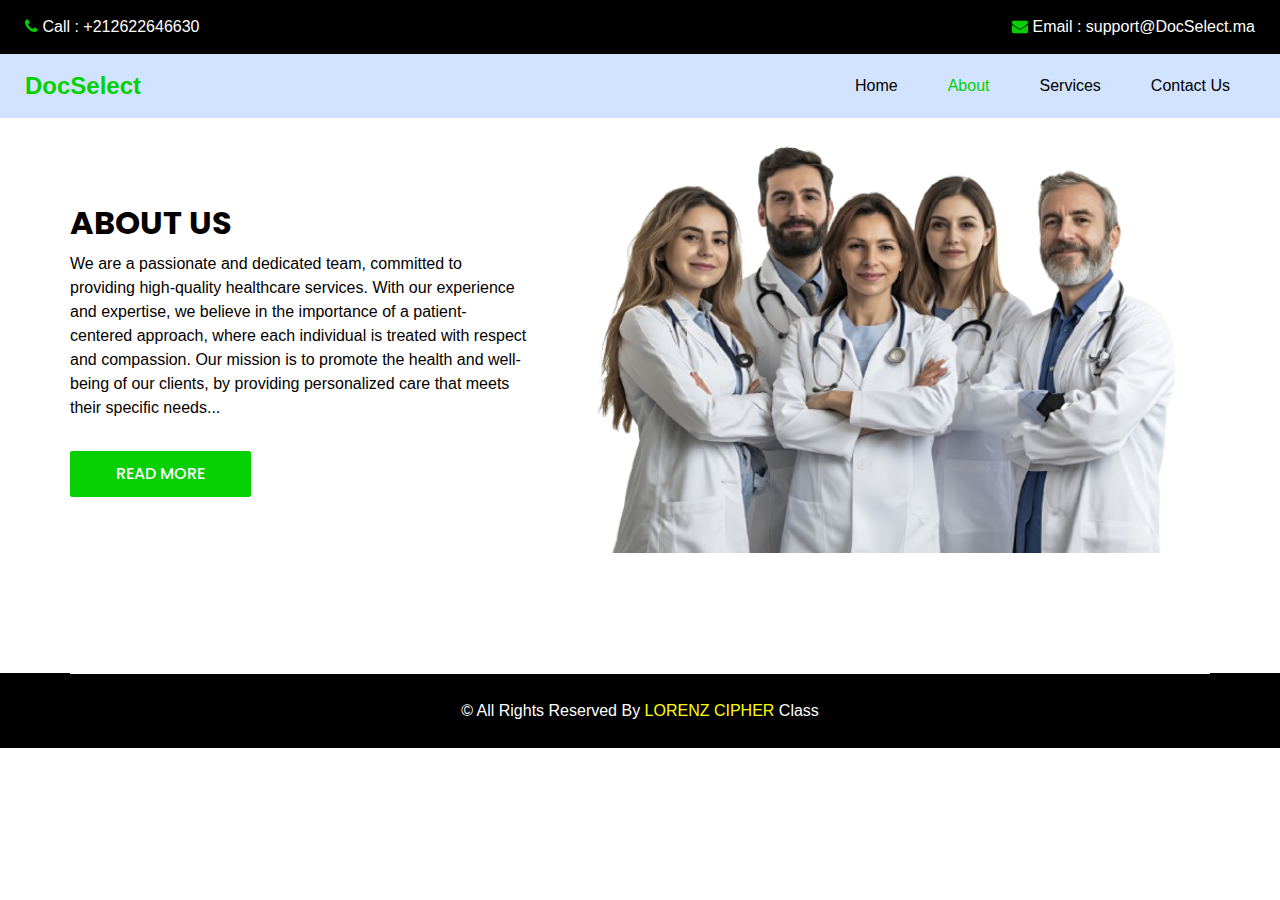
==== about.html @ 709b0e96 "DocSelect" ====
<!DOCTYPE html>
<html>

<head>
  <!-- Basic -->
  <meta charset="utf-8" />
  <meta http-equiv="X-UA-Compatible" content="IE=edge" />
  <!-- Mobile Metas -->
  <meta name="viewport" content="width=device-width, initial-scale=1, shrink-to-fit=no" />
  <!-- Site Metas -->
  <meta name="keywords" content="" />
  <meta name="description" content="" />
  <meta name="author" content="" />

  <title>DocSelect</title>

  <!-- slider stylesheet -->
  <link rel="stylesheet" type="text/css" href="https://cdnjs.cloudflare.com/ajax/libs/OwlCarousel2/2.3.4/assets/owl.carousel.min.css" />
  <!-- bootstrap core css -->
  <link rel="stylesheet" type="text/css" href="css/bootstrap.css" />
  <!-- font awesome style -->
  <link rel="stylesheet" type="text/css" href="css/font-awesome.min.css" />

  <!-- Custom styles for this template -->
  <link href="css/style.css" rel="stylesheet" />
  <!-- responsive style -->
  <link href="css/responsive.css" rel="stylesheet" />
  <!-- about style -->
  <link href="css/styleabout.css" rel="stylesheet" />

</head>

<body>
<!-- header section -->
<div class="hero_area">
  <!-- header section strats -->
  <header class="header_section">
    <div class="header_top">
      <div class="container-fluid">
        <div class="contact_nav">
          <a href="">
            <i class="fa fa-phone" aria-hidden="true"></i>
            <span>
              Call : +212622646630
            </span>
          </a>
          <a href="">
            <i class="fa fa-envelope" aria-hidden="true"></i>
            <span>
              Email : support@DocSelect.ma
            </span>
          </a>
        </div>
      </div>
    </div>
    <div class="header_bottom">
      <div class="container-fluid">
        <nav class="navbar navbar-expand-lg custom_nav-container ">
          <a class="navbar-brand" href="index.html">
            <span>
              DocSelect
            </span>
          </a>

          <button class="navbar-toggler" type="button" data-toggle="collapse" data-target="#navbarSupportedContent" aria-controls="navbarSupportedContent" aria-expanded="false" aria-label="Toggle navigation">
            <span class=""> </span>
          </button>

          <div class="collapse navbar-collapse" id="navbarSupportedContent">
            <ul class="navbar-nav ">
              <li class="nav-item">
                <a class="nav-link" href="index.html">Home</a>
              </li>
              <li class="nav-item active">
                <a class="nav-link" href="about.html">About <span class="sr-only">(current)</span></a>
              </li>
              <li class="nav-item">
                <a class="nav-link" href="service.html">Services</a>
              </li>
              <li class="nav-item">
                <a class="nav-link" href="contact.html">Contact Us</a>
              </li>
            </ul>
          </div>
        </nav>
      </div>
    </div>
  </header>
  <!-- end header section -->
    
  <!-- about section -->

  <section class="about_section layout_padding-bottom">
    <div class="container">
      <div class="row">
        <div class="col-lg-5 col-md-6">
          <div class="detail-box">
            <h2>
              About us
            </h2>
            <p>
              We are a passionate and dedicated team, committed to providing high-quality healthcare services. With our experience and expertise, we believe in the importance of a patient-centered approach, where each individual is treated with respect and compassion. Our mission is to promote the health and well-being of our clients, by providing personalized care that meets their specific needs... 
              <br>
            </p>
            <a href="about2.html">
              Read More
            </a>
          </div>
        </div>
        <div class="col-lg-7 col-md-6">
          <div class="img-box">
            <img src="images/groupDoctors.png" alt="">
          </div>
        </div>
      </div>
    </div>
  </section>

  <!-- end about section -->
  <!-- footer section -->
  <footer class="footer_section">
    <div class="container">
      <p>
        &copy; <span id="displayDateYear"></span> All Rights Reserved By <a href="https://discord.gg/gabJAvUH" style="color: yellow;">LORENZ CIPHER</a> Class
      </p>
    </div>
  </footer>
  <!-- footer section -->

</body>
</html>
---- css/style.css ----
@import url('https://fonts.googleapis.com/css2?family=Poppins:ital,wght@0,100;0,200;0,300;0,400;0,500;0,600;0,700;0,800;0,900;1,100;1,200;1,300;1,400;1,500;1,600;1,700;1,800;1,900&display=swap');

body {
  font-family: 'Lato', sans-serif;
  color: #040000;
}

.layout_padding {
  padding-top: 50px;
  padding-bottom: 50px;
}

.layout_padding2 {
  padding: 45px 0;
}

.layout_padding2-top {
  padding-top: 45px;
}

.layout_padding2-bottom {
  padding-bottom: 45px;
}

.layout_padding-top {
  padding-top: 120px;
}

.layout_padding-bottom {
  padding-bottom: 120px;
}

.heading_container {
  display: -webkit-box;
  display: -ms-flexbox;
  display: flex;
  -webkit-box-orient: vertical;
  -webkit-box-direction: normal;
  -ms-flex-direction: column;
  flex-direction: column;
  -webkit-box-align: start;
  -ms-flex-align: start;
  align-items: flex-start;
}

.heading_container h2 {
  font-weight: bold;
  display: -webkit-box;
  display: -ms-flexbox;
  display: flex;
  -webkit-box-align: center;
  -ms-flex-align: center;
  align-items: center;
  text-transform: uppercase;
  font-family: "Poppins", sans-serif;
  font-weight: bold;
  font-style: normal;
}

.heading_container p {
  margin-bottom: 0;
}

.heading_container.heading_center {
  -webkit-box-align: center;
  -ms-flex-align: center;
  align-items: center;
  text-align: center;
}

h1,
h2 {
  font-family: "Poppins", sans-serif;
  font-weight: 100;
  font-style: normal;
}

a,
a:hover,
a:focus {
  text-decoration: none;
}

/*header section*/
.hero_area {
  position: relative;
  background-color: #d1e3ff;
}

.header_section .container-fluid {
  padding-right: 25px;
  padding-left: 25px;
}

.header_section .header_top {
  padding: 15px 0;
  background-color: #000000;
}

.header_section .header_top .contact_nav {
  display: -webkit-box;
  display: -ms-flexbox;
  display: flex;
  -webkit-box-pack: justify;
  -ms-flex-pack: justify;
  justify-content: space-between;
}

.header_section .header_top .contact_nav a {
  color: #ffffff;
}

.header_section .header_top .contact_nav a i {
  color: #06D001;
}

.header_section .header_bottom {
  padding: 10px 0;
}

/* add style for navbar */
/* 
.header_bottom {
  position: fixed;
  top: 0;
  width: 100%;
  z-index: 999;
}

.custom_nav-container {
  background-color: rgb(0, 0, 0, 0.5);
  transition: background-color 0.3s;
}

.navbar-nav .nav-link {
  color: white; 
}

.navbar-nav .nav-link:hover {
  color: #f0f0f0; 
} */

/* end adding style for navbar */

.navbar-brand {
  padding: 0;
  margin: 0;
  color: #000000;
  font-weight: bold;
  font-size: 24px;
  font-weight: bold;
}

.navbar-brand span {
  color: #06D001;
  /* text-transform: uppercase; */
}

.custom_nav-container {
  padding: 0;
}

.custom_nav-container .navbar-nav {
  margin-left: auto;
}

.custom_nav-container .navbar-nav .nav-item .nav-link {
  padding: 10px 25px;
  color: #000000;
  text-align: center;
}

.custom_nav-container .navbar-nav .nav-item:hover .nav-link,
.custom_nav-container .navbar-nav .nav-item.active .nav-link {
  color: #06D001;
}

.custom_nav-container .form-inline .nav_search-btn {
  width: 35px;
  height: 35px;
  padding: 0;
  border: none;
  color: #000000;
}

.custom_nav-container .form-inline .nav_search-btn:hover {
  color: #06D001;
}

.custom_nav-container .navbar-toggler {
  outline: none;
}

.custom_nav-container .navbar-toggler {
  padding: 0;
  width: 37px;
  height: 42px;
  -webkit-transition: all .3s;
  transition: all .3s;
}

.custom_nav-container .navbar-toggler span {
  display: block;
  width: 35px;
  height: 4px;
  background-color: #000000;
  margin: 7px 0;
  -webkit-transition: all 0.3s;
  transition: all 0.3s;
  position: relative;
  border-radius: 5px;
  -webkit-transition: all .3s;
  transition: all .3s;
}

.custom_nav-container .navbar-toggler span::before,
.custom_nav-container .navbar-toggler span::after {
  content: "";
  position: absolute;
  left: 0;
  height: 100%;
  width: 100%;
  background-color: #000000;
  top: -10px;
  border-radius: 5px;
  -webkit-transition: all .3s;
  transition: all .3s;
}

.custom_nav-container .navbar-toggler span::after {
  top: 10px;
}

.custom_nav-container .navbar-toggler[aria-expanded="true"] {
  -webkit-transform: rotate(360deg);
  transform: rotate(360deg);
}

.custom_nav-container .navbar-toggler[aria-expanded="true"] span {
  -webkit-transform: rotate(45deg);
  transform: rotate(45deg);
}

.custom_nav-container .navbar-toggler[aria-expanded="true"] span::before,
.custom_nav-container .navbar-toggler[aria-expanded="true"] span::after {
  -webkit-transform: rotate(90deg);
  transform: rotate(90deg);
  top: 0;
}

.custom_nav-container .navbar-toggler[aria-expanded="true"] .s-1 {
  -webkit-transform: rotate(45deg);
  transform: rotate(45deg);
  margin: 0;
  margin-bottom: -4px;
}

.custom_nav-container .navbar-toggler[aria-expanded="true"] .s-2 {
  display: none;
}

.custom_nav-container .navbar-toggler[aria-expanded="true"] .s-3 {
  -webkit-transform: rotate(-45deg);
  transform: rotate(-45deg);
  margin: 0;
  margin-top: -4px;
}

.custom_nav-container .navbar-toggler[aria-expanded="false"] .s-1,
.custom_nav-container .navbar-toggler[aria-expanded="false"] .s-2,
.custom_nav-container .navbar-toggler[aria-expanded="false"] .s-3 {
  -webkit-transform: none;
  transform: none;
}

.quote_btn-container {
  display: -webkit-box;
  display: -ms-flexbox;
  display: flex;
  -webkit-box-align: center;
  -ms-flex-align: center;
  align-items: center;
}

.quote_btn-container a {
  color: #ffffff;
  margin-right: 25px;
  text-transform: uppercase;
}

.quote_btn-container a span {
  margin-left: 5px;
}

.quote_btn-container a:hover {
  color: #06D001;
}

/*end header section*/
/* slider section */
.slider_section {
  -webkit-box-flex: 1;
  -ms-flex: 1;
  flex: 1;
  display: -webkit-box;
  display: -ms-flexbox;
  display: flex;
  -webkit-box-align: center;
  -ms-flex-align: center;
  align-items: center;
  background-size: cover;
  background-position: bottom;
}

.slider_section .row {
  -webkit-box-align: center;
  -ms-flex-align: center;
  align-items: center;
}

.slider_section #customCarousel1 {
  width: 100%;
  position: unset;
}

.slider_section .detail-box {
  padding-bottom: 90px;
}

.slider_section .detail-box h1 {
  font-weight: bold;
  margin-bottom: 25px;
  color: #06D001;
}

.slider_section .detail-box p {
  color: #444;
  font-size: 15px;
}

.slider_section .detail-box a {
  display: inline-block;
  font-family: "Poppins", sans-serif;
  font-weight: 500;
  font-style: normal;
  text-transform: uppercase;
  padding: 10px 45px;
  background-color: #06D001;
  border: 1px solid #06D001;
  border-radius: 5px;
  color: #ffffff;
  margin-top: 15px;
  transition: 0.3s;
}

.slider_section .detail-box a:hover {
  background-color: transparent;
  color: #06D001;
  transform: scale(1.05);
}

.slider_section .img-box img {
  width: 100%;
}

.feature_section {
  -webkit-transform: translateY(-50%);
  transform: translateY(-50%);
}

.feature_section .feature_container {
  display: -webkit-box;
  display: -ms-flexbox;
  display: flex;
}

.feature_section .feature_container .box {
  -webkit-box-flex: 1;
  -ms-flex: 1;
  flex: 1;
  display: -webkit-box;
  display: -ms-flexbox;
  display: flex;
  -webkit-box-orient: vertical;
  -webkit-box-direction: normal;
  -ms-flex-direction: column;
  flex-direction: column;
  -webkit-box-align: center;
  -ms-flex-align: center;
  align-items: center;
  text-align: center;
  margin: 0 10px;
  padding: 45px 15px;
  background-color: #ffffff;
  color: #000;
  -webkit-transition: all 0.3s;
  transition: all 0.3s;
  -webkit-box-shadow: 0 0 15px 0 rgba(0, 0, 0, 0.2);
  box-shadow: 0 0 15px 0 rgba(0, 0, 0, 0.2);
}

.feature_section .feature_container .box .img-box {
  width: 90px;
  height: 90px;
}

.feature_section .feature_container .box .img-box svg {
  width: 100%;
  height: auto;
  max-height: 100%;
  fill: #000;
  -webkit-transition: all 0.3s;
  transition: all 0.3s;
}

.feature_section .feature_container .box .img-box svg path {
  fill: #000;
}

.feature_section .feature_container .box .name {
  margin-top: 20px;
  text-transform: uppercase;
  font-family: "Poppins", sans-serif;
  margin-bottom: 0;
}

.feature_section .feature_container .box:hover,
.feature_section .feature_container .box.active {
  background-color: #06D001;
  color: #ffffff;
  transform: scale(1.05);
}
/* .feature_section .feature_container .box:hover,
.feature_section .feature_container .box.active {
  background-color: #06D001;
  color: #ffffff;
  transform: scale(1.05);
} */

.feature_section .feature_container .box:hover .img-box svg,
.feature_section .feature_container .box.active .img-box svg {
  fill: #ffffff;
}

.feature_section .feature_container .box:hover .img-box svg path,
.feature_section .feature_container .box.active .img-box svg path {
  fill: #ffffff;
}

.about_section .row {
  -webkit-box-align: center;
  -ms-flex-align: center;
  align-items: center;
}

.about_section .detail-box h2 {
  text-transform: uppercase;
  font-weight: bold;
  margin-top: 30px;
}

.about_section .detail-box p {
  margin-top: 10px;
}

/* test */
/* .hero_area {
  position: relative;
  background-color: #ffffff;
} */

.about_section .detail-box a {
  margin-top: 15px;
  display: inline-block;
  font-family: "Poppins", sans-serif;
  font-weight: 500;
  font-style: normal;
  text-transform: uppercase;
  padding: 10px 45px;
  background-color: #06D001;
  border: 1px solid #06D001;
  border-radius: 2px;
  color: #ffffff;
  transition: 0.3s;
}

.about_section .detail-box a:hover {
  background-color: transparent;
  color: #06D001;
}

.about_section .img-box img {
  width: 100%;
}

.professional_section {
  background-color: #d1e3ff;
}

.professional_section .row {
  -webkit-box-align: center;
  -ms-flex-align: center;
  align-items: center;
}

.professional_section .img-box img {
  width: 100%;
}

.professional_section .detail-box h2 {
  text-transform: uppercase;
  font-weight: bold;
  color: #06D001;
}

.professional_section .detail-box p {
  margin-top: 20px;
}

.professional_section .detail-box a {
  margin-top: 25px;
  display: inline-block;
  font-family: "Poppins", sans-serif;
  font-weight: 500;
  font-style: normal;
  text-transform: uppercase;
  padding: 10px 45px;
  background-color: #06D001;
  border: 1px solid #06D001;
  border-radius: 2px;
  color: #ffffff;
  transition: 0.3s;
}

.professional_section .detail-box a:hover {
  background-color: transparent;
  color: #06D001;
}

.service_section {
  position: relative;
}

.service_section .box {
  margin-top: 30px;
  text-align: center;
  -webkit-box-shadow: 0 0 5px 2px rgba(0, 0, 0, 0.15);
  box-shadow: 0 0 5px 2px rgba(0, 0, 0, 0.15);
  padding: 25px 15px;
  -webkit-transition: all .3s;
  transition: all .3s;
  display: -webkit-box;
  display: -ms-flexbox;
  display: flex;
  -webkit-box-orient: vertical;
  -webkit-box-direction: normal;
  -ms-flex-direction: column;
  flex-direction: column;
  -webkit-box-align: center;
  -ms-flex-align: center;
  align-items: center;
}

.service_section .box .img-box {
  width: 65px;
  height: 65px;
  display: -webkit-box;
  display: -ms-flexbox;
  display: flex;
  -webkit-box-pack: center;
  -ms-flex-pack: center;
  justify-content: center;
  -webkit-box-align: center;
  -ms-flex-align: center;
  align-items: center;
}

.service_section .box .img-box img {
  max-height: 100%;
  max-width: 100%;
  -webkit-transition: all .3s;
  transition: all .3s;
}

.service_section .box .detail-box {
  margin-top: 15px;
}

.service_section .box .detail-box h5 {
  font-weight: bold;
}

.service_section .box .detail-box p {
  margin: 0;
}

.service_section .box:hover {
  background-color: #06D001;
  color: #ffffff;
  transform: scale(1.05);
}

/* .service_section .box:hover .img-box img {
  -webkit-filter: brightness(0) invert(1);
          filter: brightness(0) invert(1);
} */

.service_section .btn-box {
  display: -webkit-box;
  display: -ms-flexbox;
  display: flex;
  -webkit-box-pack: center;
  -ms-flex-pack: center;
  justify-content: center;
  margin-top: 45px;
}

.service_section .btn-box a {
  display: inline-block;
  font-family: "Poppins", sans-serif;
  font-weight: 300;
  font-style: normal;
  text-transform: uppercase;
  padding: 10px 45px;
  background-color: #06D001;
  border: 1px solid #06D001;
  border-radius: 0;
  color: #ffffff;
}

.service_section .btn-box a:hover {
  background-color: transparent;
  color: #06D001;
}

.client_section .heading_container {
  -webkit-box-align: center;
  -ms-flex-align: center;
  align-items: center;
  text-align: center;
  margin-top: 30px;
}

.client_section .box {
  margin: 15px;
  -webkit-box-shadow: 0 0 10px 0 rgba(0, 0, 0, 0.2);
  box-shadow: 0 0 10px 0 rgba(0, 0, 0, 0.2);
  padding: 25px;
}

.client_section .box .client_id {
  display: -webkit-box;
  display: -ms-flexbox;
  display: flex;
}

.client_section .box .client_id .img-box {
  width: 125px;
  min-width: 125px;
  margin-right: 15px;
}

.client_section .box .client_id .img-box img {
  width: 100%;
  border-radius: 100%;
}

.client_section .box .client_id .client_detail {
  display: -webkit-box;
  display: -ms-flexbox;
  display: flex;
  -webkit-box-align: center;
  -ms-flex-align: center;
  align-items: center;
  -webkit-box-pack: justify;
  -ms-flex-pack: justify;
  justify-content: space-between;
  -webkit-box-flex: 1;
  -ms-flex: 1;
  flex: 1;
  padding-right: 25px;
}

.client_section .box .client_id .client_detail .client_info h6 {
  margin-bottom: 0;
}

.client_section .box .client_id .client_detail .client_info i {
  color: #06D001;
}

.client_section .box .client_text {
  margin-top: 20px;
}

.client_section .owl-carousel .owl-nav {
  display: -webkit-box;
  display: -ms-flexbox;
  display: flex;
  -webkit-box-pack: center;
  -ms-flex-pack: center;
  justify-content: center;
  margin-top: 20px;
  margin-bottom: 30px;
}

.client_section .owl-carousel .owl-nav button {
  width: 50px;
  height: 50px;
  background-color: #06D001;
  outline: none;
  margin: 0 20px;
  color: #ffffff;
}

.heading_container {
  margin-bottom: 30px;
}

.contact_section input {
  width: 100%;
  border: none;
  height: 50px;
  margin-bottom: 25px;
  padding-left: 25px;
  background-color: #ffffff;
  outline: none;
  color: #ffffff;
  -webkit-box-shadow: 0 0 7px 0 rgba(0, 0, 0, 0.2);
  box-shadow: 0 0 7px 0 rgba(0, 0, 0, 0.2);
}

.contact_section input::-webkit-input-placeholder {
  color: #737272;
}

.contact_section input:-ms-input-placeholder {
  color: #737272;
}

.contact_section input::-ms-input-placeholder {
  color: #737272;
}

.contact_section input::placeholder {
  color: #737272;
}

.contact_section input.message-box {
  height: 135px;
}

.contact_section button {
  border: none;
  display: inline-block;
  font-family: "Poppins", sans-serif;
  font-weight: 100;
  font-style: normal;
  text-transform: uppercase;
  padding: 10px 55px;
  background-color: #06D001;
  border: 1px solid #06D001;
  border-radius: 0;
  color: #ffffff;
  margin-top: 15px;
}

.contact_section button:hover {
  background-color: transparent;
  color: #06D001;
}

.contact_section .map_container {
  height: 360px;
}

.contact_section .map_container .map {
  height: 100%;
}

.info_section {
  padding: 75px 0;
  background-color: #000;
  text-align: center;
  color: #fff;
}

.info_section h4 {
  text-transform: uppercase;
  font-weight: bold;
  margin-bottom: 25px;
}

.info_section .social-box {
  display: -webkit-box;
  display: -ms-flexbox;
  display: flex;
  -webkit-box-orient: vertical;
  -webkit-box-direction: normal;
  -ms-flex-direction: column;
  flex-direction: column;
  -webkit-box-align: center;
  -ms-flex-align: center;
  align-items: center;
  margin-top: 25px;
}

.info_section .social-box .box {
  background-color: #ffffff;
  padding: 5px 15px;
}

.info_section a {
  margin: 0 5px;
  color: #06D001;
}

.info_section a i {
  font-size: 18px;
}

.info_section a:hover {
  color: #06D001;
}

.info_items a {
  position: relative;
}

.info_items .item {
  display: -webkit-box;
  display: -ms-flexbox;
  display: flex;
  -webkit-box-orient: vertical;
  -webkit-box-direction: normal;
  -ms-flex-direction: column;
  flex-direction: column;
  -webkit-box-align: center;
  -ms-flex-align: center;
  align-items: center;
  text-align: center;
}

.info_items .item .img-box {
  width: 80px;
  height: 80px;
  border-radius: 100%;
  background-color: #ffffff;
  background-repeat: no-repeat;
  background-position: center;
  text-align: center;
  line-height: 80px;
  background-color: #06D001;
  color: #ffffff;
}

.info_items .item .img-box i {
  font-size: 24px;
}

.info_items .item p {
  margin-top: 25px;
  color: #fff;
  margin-bottom: 0;
}

.info_items .item:hover .img-box {
  background-color: #06D001;
}

.info_items {
  position: relative;
}

.info_items::before {
  content: "";
  position: absolute;
  top: 65px;
  width: 75%;
  height: 1px;
  background-color: #fff;
  left: 50%;
  -webkit-transform: translateX(-50%);
  transform: translateX(-50%);
}

/* footer section*/
.footer_section {
  background-color: #000;
}

.footer_section p {
  margin: 0;
  padding: 25px 0;
  color: #ffffff;
  text-align: center;
  border-top: 0.8px solid #ffffff;
}

.footer_section a {
  color: inherit;
}

/* end footer section*/
/* # sourceMappingURL=style.css.map */
---- css/responsive.css ----
@media (max-width: 1300px) {}

@media (max-width: 1120px) {}

@media (max-width: 992px) {
    .hero_area {
        height: auto;
    }

    .header_section .main_nav {
        flex: 1;
    }

    #navbarSupportedContent {
        margin-top: 15px;
    }

    .slider_section {
        padding-top: 45px;
    }

    .feature_section .feature_container .box {
        padding: 30px 15px;
    }

    .feature_section .feature_container .box .img-box {
        width: 75px;
    }


    .feature_section {
        transform: none;
        padding: 90px 0;
    }


}

@media (max-width: 767px) {
    .layout_padding {
        padding-top: 90px;
        padding-bottom: 90px;
    }

    .layout_padding-top {
        padding-top: 90px;
    }

    .layout_padding-bottom {
        padding-bottom: 90px;
    }

    .slider_section .detail-box {
        padding-bottom: 45px;
    }

    .feature_section .feature_container {
        flex-direction: column;
    }

    .feature_section .feature_container .box {
        padding: 30px 15px;
    }

    .feature_section .feature_container .box:not(:nth-last-child(1)) {
        margin-bottom: 15px;
    }

    .about_section .detail-box {
        margin-bottom: 45px;
    }


    .professional_section .img-box {
        display: none;
    }

    .contact_section form {
        margin-bottom: 45px;
    }

    .info_section .info_items::before {
        width: 1px;
        height: 90%;
        top: 25px;
    }

}

@media (max-width: 576px) {}

@media (max-width: 480px) {}

@media (max-width: 400px) {}

@media (max-width: 360px) {}

@media (min-width: 1200px) {
    .container {
        max-width: 1170px;
    }

}
---- css/styleabout.css ----
.about_section{
    background-color: #fff;
}
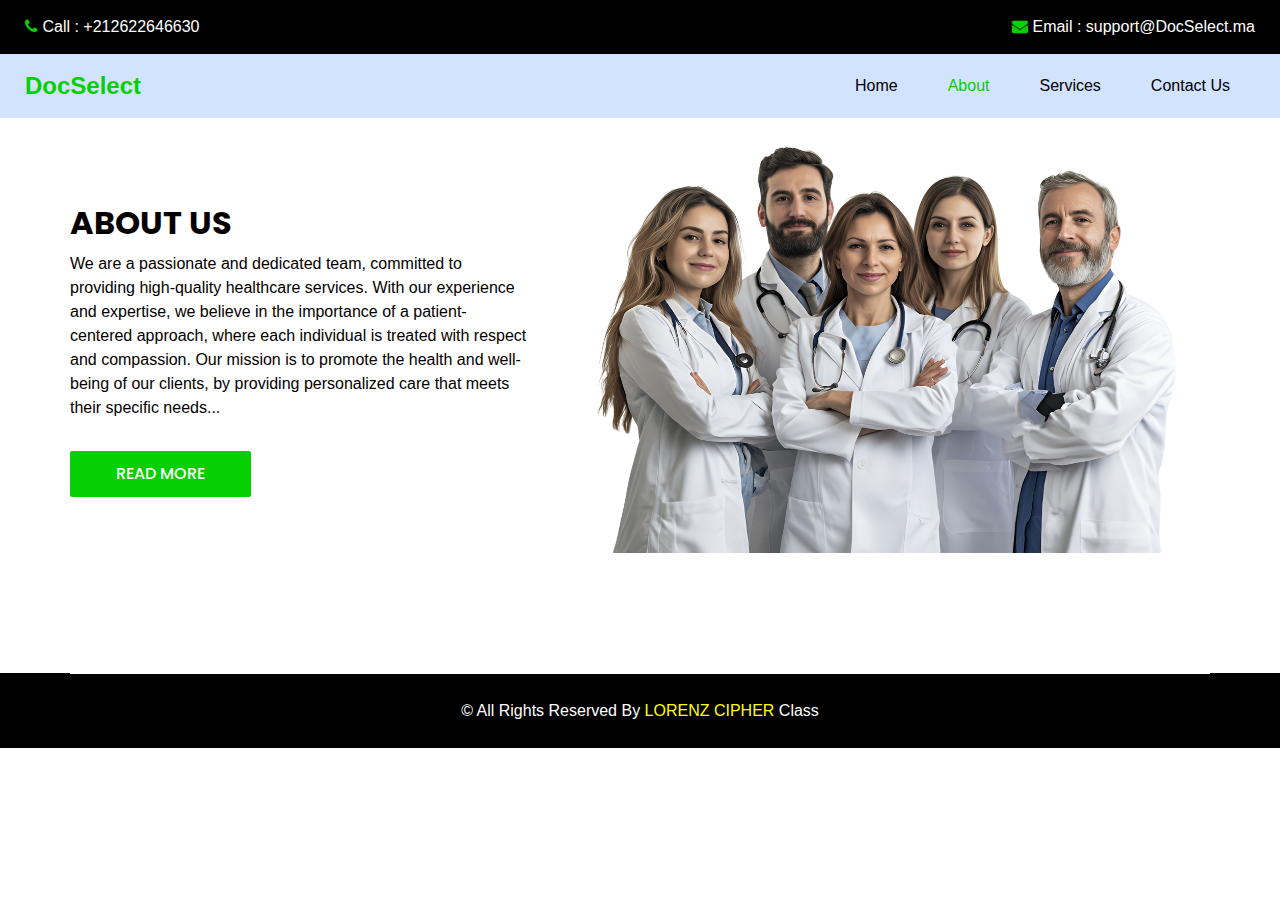
==== commit 2be0fa04: "Push" ====
--- a/about.html
+++ b/about.html
@@ -109,7 +109,7 @@
         </div>
         <div class="col-lg-7 col-md-6">
           <div class="img-box">
-            <img src="images/groupDoctors.png" alt="">
+            <img src="images/groupDoctors (1).png" alt="">
           </div>
         </div>
       </div>
--- a/css/style.css
+++ b/css/style.css
@@ -117,30 +117,6 @@
 .header_section .header_bottom {
   padding: 10px 0;
 }
-
-/* add style for navbar */
-/* 
-.header_bottom {
-  position: fixed;
-  top: 0;
-  width: 100%;
-  z-index: 999;
-}
-
-.custom_nav-container {
-  background-color: rgb(0, 0, 0, 0.5);
-  transition: background-color 0.3s;
-}
-
-.navbar-nav .nav-link {
-  color: white; 
-}
-
-.navbar-nav .nav-link:hover {
-  color: #f0f0f0; 
-} */
-
-/* end adding style for navbar */
 
 .navbar-brand {
   padding: 0;
@@ -430,12 +406,6 @@
   color: #ffffff;
   transform: scale(1.05);
 }
-/* .feature_section .feature_container .box:hover,
-.feature_section .feature_container .box.active {
-  background-color: #06D001;
-  color: #ffffff;
-  transform: scale(1.05);
-} */
 
 .feature_section .feature_container .box:hover .img-box svg,
 .feature_section .feature_container .box.active .img-box svg {
@@ -462,12 +432,6 @@
 .about_section .detail-box p {
   margin-top: 10px;
 }
-
-/* test */
-/* .hero_area {
-  position: relative;
-  background-color: #ffffff;
-} */
 
 .about_section .detail-box a {
   margin-top: 15px;
@@ -600,10 +564,10 @@
   transform: scale(1.05);
 }
 
-/* .service_section .box:hover .img-box img {
+.service_section .box:hover .img-box img {
   -webkit-filter: brightness(0) invert(1);
           filter: brightness(0) invert(1);
-} */
+}
 
 .service_section .btn-box {
   display: -webkit-box;
@@ -618,7 +582,7 @@
 .service_section .btn-box a {
   display: inline-block;
   font-family: "Poppins", sans-serif;
-  font-weight: 300;
+  font-weight: 500;
   font-style: normal;
   text-transform: uppercase;
   padding: 10px 45px;
@@ -626,6 +590,7 @@
   border: 1px solid #06D001;
   border-radius: 0;
   color: #ffffff;
+  transition: 0.3s;
 }
 
 .service_section .btn-box a:hover {
@@ -806,7 +771,6 @@
 }
 
 .info_section .social-box .box {
-  background-color: #ffffff;
   padding: 5px 15px;
 }
 
@@ -817,10 +781,11 @@
 
 .info_section a i {
   font-size: 18px;
+  transition: 0.3s;
 }
 
 .info_section a:hover {
-  color: #06D001;
+  color: #fff;
 }
 
 .info_items a {
@@ -901,5 +866,4 @@
   color: inherit;
 }
 
-/* end footer section*/
-/* # sourceMappingURL=style.css.map */+/* end footer section*/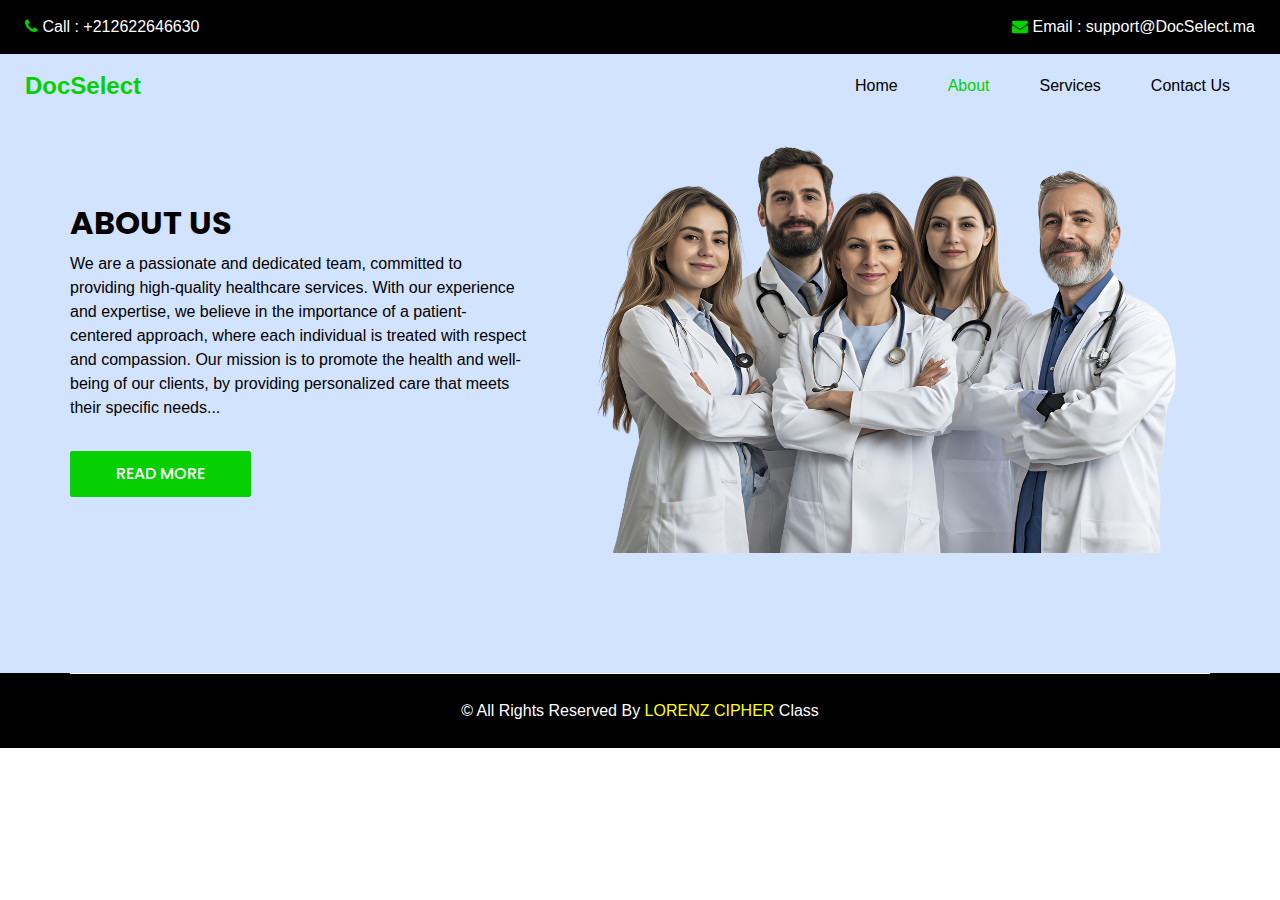
==== commit 43a165a6: "Last" ====
--- a/about.html
+++ b/about.html
@@ -1,32 +1,30 @@
 <!DOCTYPE html>
-<html>
+<html lang="en">
 
 <head>
   <!-- Basic -->
-  <meta charset="utf-8" />
-  <meta http-equiv="X-UA-Compatible" content="IE=edge" />
+  <meta charset="utf-8">
+  <meta http-equiv="X-UA-Compatible" content="IE=edge">
   <!-- Mobile Metas -->
-  <meta name="viewport" content="width=device-width, initial-scale=1, shrink-to-fit=no" />
+  <meta name="viewport" content="width=device-width, initial-scale=1, shrink-to-fit=no">
   <!-- Site Metas -->
-  <meta name="keywords" content="" />
-  <meta name="description" content="" />
-  <meta name="author" content="" />
+  <meta name="keywords" content="doctor, healthcare, medical services, patients, health advice, medical consultation, wellness, clinic">
+  <meta name="description" content="DocSelect is a platform connecting healthcare professionals and patients, offering comprehensive medical services, consultations, and health advice.">
+  <meta name="author" content="DocSelect Team">
 
   <title>DocSelect</title>
 
   <!-- slider stylesheet -->
-  <link rel="stylesheet" type="text/css" href="https://cdnjs.cloudflare.com/ajax/libs/OwlCarousel2/2.3.4/assets/owl.carousel.min.css" />
+  <link rel="stylesheet" type="text/css" href="https://cdnjs.cloudflare.com/ajax/libs/OwlCarousel2/2.3.4/assets/owl.carousel.min.css">
   <!-- bootstrap core css -->
-  <link rel="stylesheet" type="text/css" href="css/bootstrap.css" />
+  <link rel="stylesheet" type="text/css" href="css/bootstrap.css">
   <!-- font awesome style -->
-  <link rel="stylesheet" type="text/css" href="css/font-awesome.min.css" />
+  <link rel="stylesheet" type="text/css" href="css/font-awesome.min.css">
 
   <!-- Custom styles for this template -->
-  <link href="css/style.css" rel="stylesheet" />
+  <link href="css/style.css" rel="stylesheet">
   <!-- responsive style -->
-  <link href="css/responsive.css" rel="stylesheet" />
-  <!-- about style -->
-  <link href="css/styleabout.css" rel="stylesheet" />
+  <link href="css/responsive.css" rel="stylesheet">
 
 </head>
 
@@ -62,10 +60,6 @@
             </span>
           </a>
 
-          <button class="navbar-toggler" type="button" data-toggle="collapse" data-target="#navbarSupportedContent" aria-controls="navbarSupportedContent" aria-expanded="false" aria-label="Toggle navigation">
-            <span class=""> </span>
-          </button>
-
           <div class="collapse navbar-collapse" id="navbarSupportedContent">
             <ul class="navbar-nav ">
               <li class="nav-item">
@@ -100,7 +94,6 @@
             </h2>
             <p>
               We are a passionate and dedicated team, committed to providing high-quality healthcare services. With our experience and expertise, we believe in the importance of a patient-centered approach, where each individual is treated with respect and compassion. Our mission is to promote the health and well-being of our clients, by providing personalized care that meets their specific needs... 
-              <br>
             </p>
             <a href="about2.html">
               Read More
@@ -109,7 +102,7 @@
         </div>
         <div class="col-lg-7 col-md-6">
           <div class="img-box">
-            <img src="images/groupDoctors (1).png" alt="">
+            <img src="images/groupDoctors (1).png" alt="Group doctors">
           </div>
         </div>
       </div>
--- a/css/style.css
+++ b/css/style.css
@@ -690,7 +690,7 @@
   padding-left: 25px;
   background-color: #ffffff;
   outline: none;
-  color: #ffffff;
+  color: #000;
   -webkit-box-shadow: 0 0 7px 0 rgba(0, 0, 0, 0.2);
   box-shadow: 0 0 7px 0 rgba(0, 0, 0, 0.2);
 }
@@ -719,7 +719,7 @@
   border: none;
   display: inline-block;
   font-family: "Poppins", sans-serif;
-  font-weight: 100;
+  font-weight: 500;
   font-style: normal;
   text-transform: uppercase;
   padding: 10px 55px;
@@ -728,6 +728,7 @@
   border-radius: 0;
   color: #ffffff;
   margin-top: 15px;
+  transition: 0.3s;
 }
 
 .contact_section button:hover {
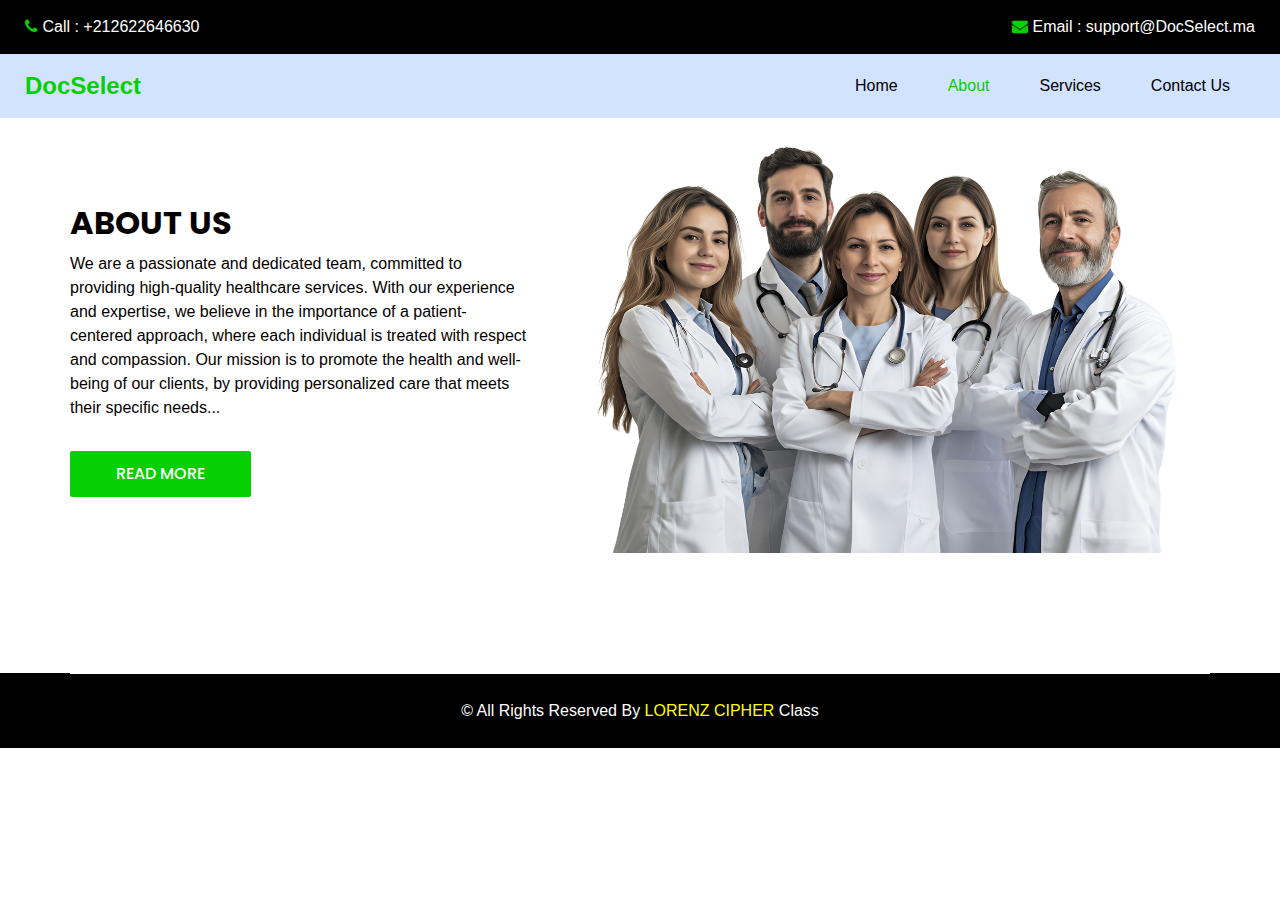
==== commit f0b39e0b: "fixed" ====
--- a/about.html
+++ b/about.html
@@ -36,13 +36,13 @@
     <div class="header_top">
       <div class="container-fluid">
         <div class="contact_nav">
-          <a href="">
+          <a href="tel:+212622646630">
             <i class="fa fa-phone" aria-hidden="true"></i>
             <span>
               Call : +212622646630
             </span>
           </a>
-          <a href="">
+          <a href="support@DocSelect.ma">
             <i class="fa fa-envelope" aria-hidden="true"></i>
             <span>
               Email : support@DocSelect.ma
@@ -80,6 +80,7 @@
       </div>
     </div>
   </header>
+</div>
   <!-- end header section -->
     
   <!-- about section -->
@@ -102,7 +103,7 @@
         </div>
         <div class="col-lg-7 col-md-6">
           <div class="img-box">
-            <img src="images/groupDoctors (1).png" alt="Group doctors">
+            <img src="images/groupDoctors%20(1).png" alt="Group doctors">
           </div>
         </div>
       </div>
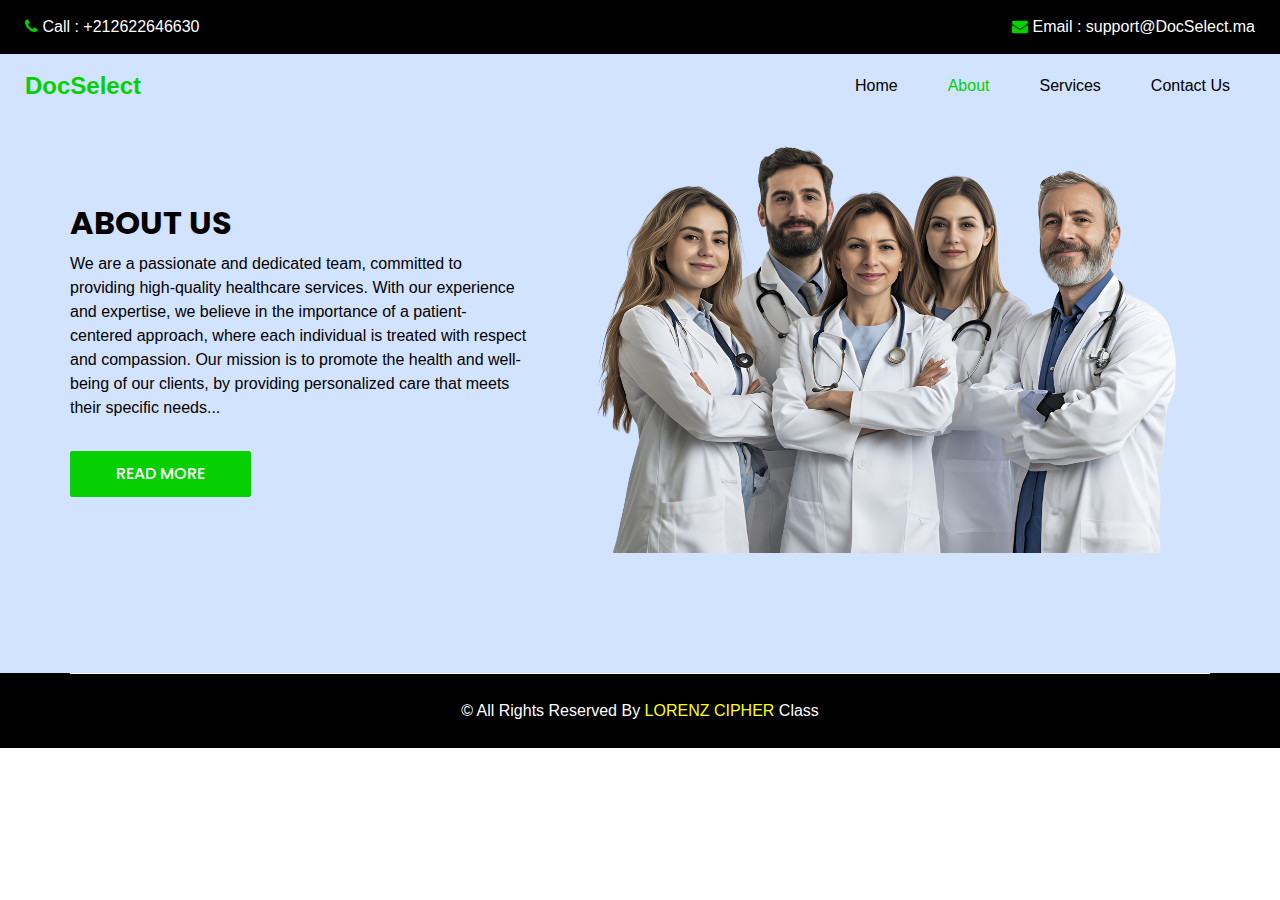
==== commit b9311425: "Final push" ====
--- a/about.html
+++ b/about.html
@@ -80,7 +80,7 @@
       </div>
     </div>
   </header>
-</div>
+
   <!-- end header section -->
     
   <!-- about section -->
@@ -120,6 +120,6 @@
     </div>
   </footer>
   <!-- footer section -->
-
+</div>
 </body>
 </html>